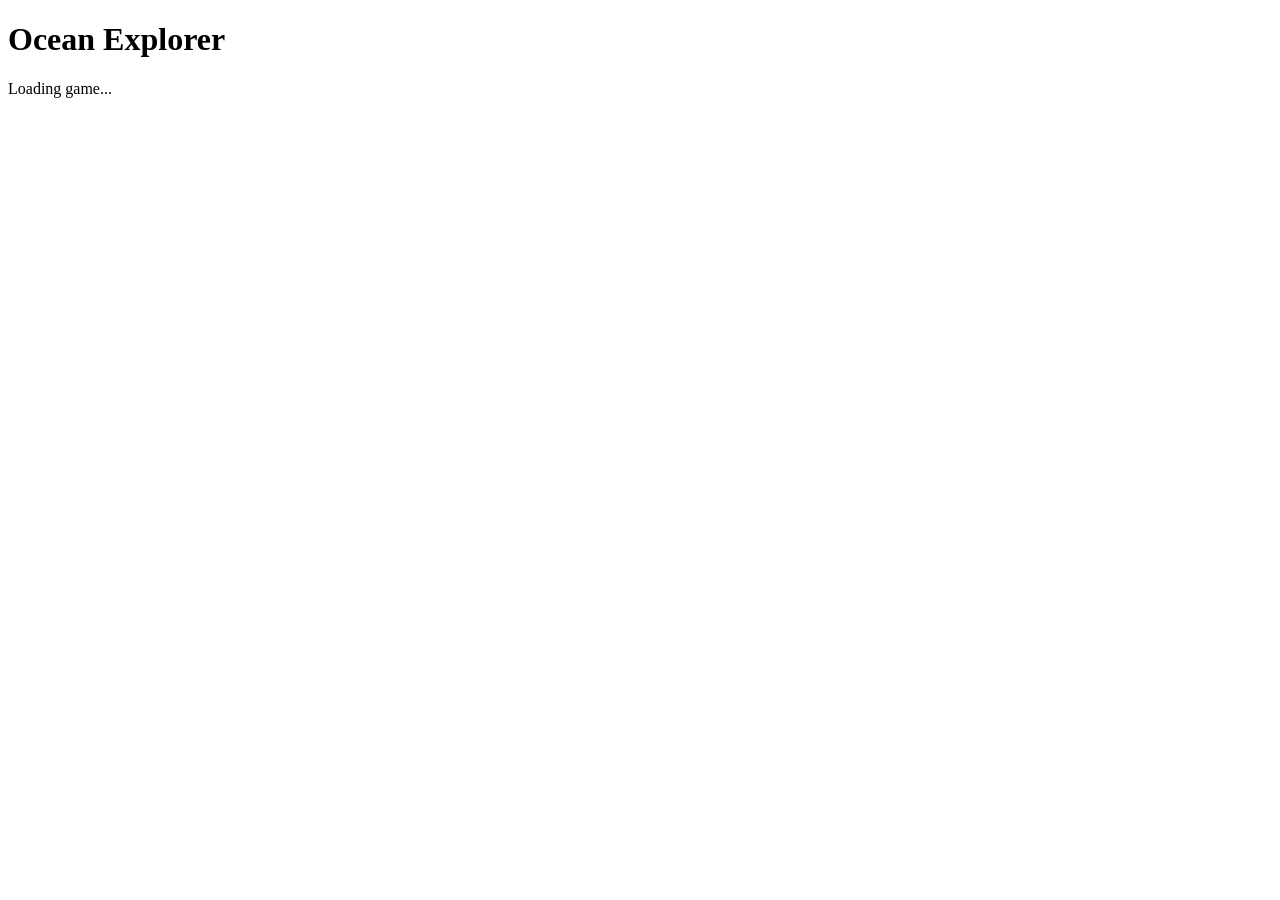
==== src/main/resources/public/index.html @ 3d0d6634 "first commit" ====
<!DOCTYPE html>
<html lang="en">
<head>
    <meta charset="UTF-8">
    <meta name="viewport" content="width=device-width, initial-scale=1.0">
    <title>Ocean Explorer</title>

    <link rel="stylesheet" href="/style.css">
</head>
<body>

    <h1>Ocean Explorer</h1>

    <p id="server-message">Loading game...</p>

    <div id="game-grid"></div>

    <script src="/script.js"></script>
</body>
</html>
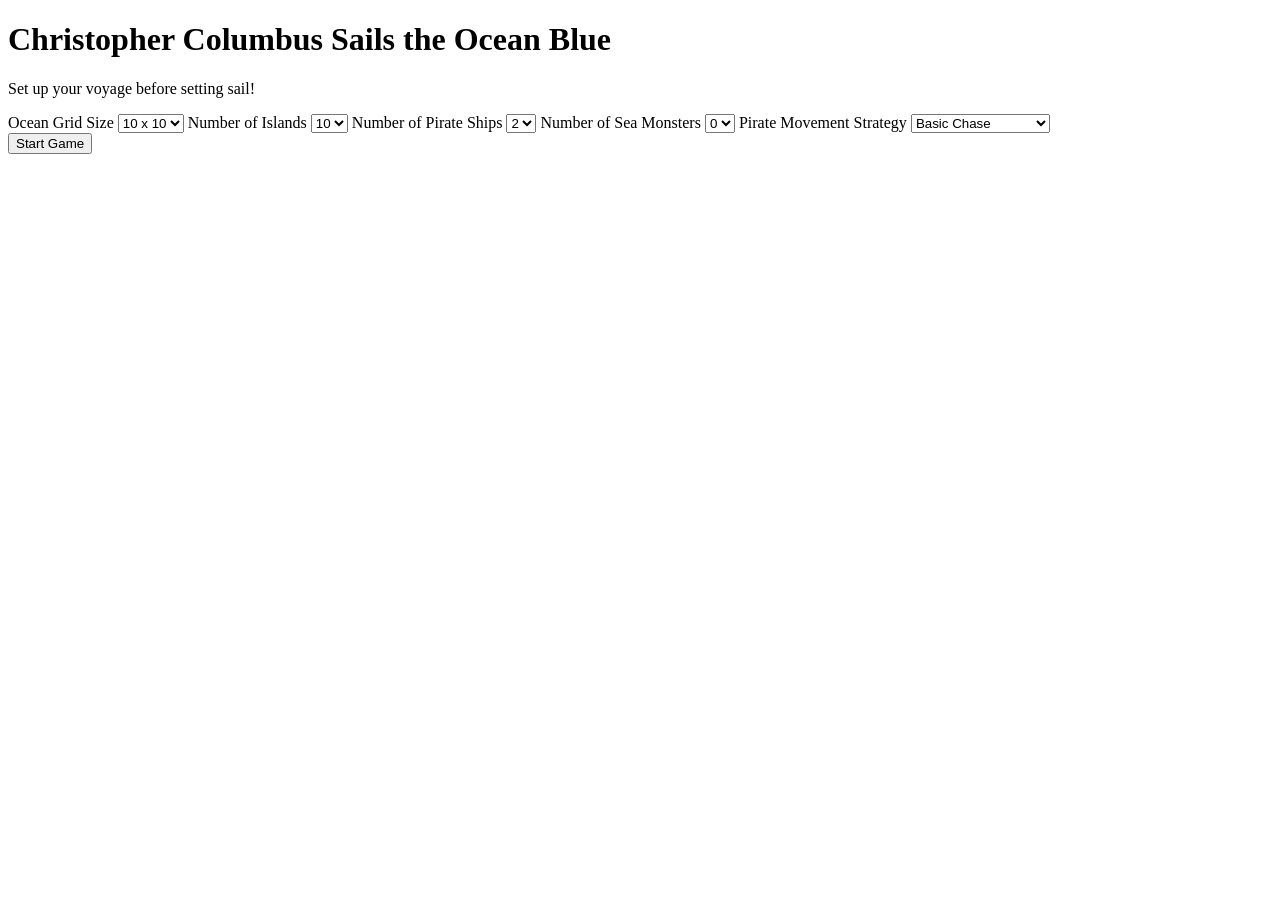
==== commit 1ceccbef: "added start menu to change grid size, island count, etc." ====
--- a/src/main/resources/public/index.html
+++ b/src/main/resources/public/index.html
@@ -4,18 +4,78 @@
 <head>
     <meta charset="UTF-8">
     <meta name="viewport" content="width=device-width, initial-scale=1.0">
-    <title>Ocean Explorer</title>
+    <title>Christopher Columbus Sails the Ocean Blue</title>
 
     <link rel="stylesheet" href="/style.css">
 </head>
 <body>
 
-    <h1>Ocean Explorer</h1>
+    <!-- Start Menu -->
+    <div id="start-menu">
 
-    <p id="server-message">Loading game...</p>
+        <h1>Christopher Columbus Sails the Ocean Blue</h1>
 
-    <div id="game-grid"></div>
+        <p>Set up your voyage before setting sail!</p>
+
+        <div class="menu-settings">
+
+            <label for="grid-size">Ocean Grid Size</label>
+            <select id="grid-size">
+                <option value="10">10 x 10</option>
+                <option value="15">15 x 15</option>
+                <option value="20">20 x 20</option>
+                <option value="25">25 x 25</option>
+            </select>
+
+            <label for="island-count">Number of Islands</label>
+            <select id="island-count">
+                <option value="10">10</option>
+                <option value="20">20</option>
+                <option value="30">30</option>
+                <option value="40">40</option>
+            </select>
+
+            <label for="pirate-count">Number of Pirate Ships</label>
+            <select id="pirate-count">
+                <option value="1">1</option>
+                <option value="2" selected>2</option>
+                <option value="3">3</option>
+                <option value="4">4</option>
+            </select>
+
+            <label for="monster-count">Number of Sea Monsters</label>
+            <select id="monster-count">
+                <option value="0">0</option>
+                <option value="1">1</option>
+                <option value="2">2</option>
+                <option value="3">3</option>
+            </select>
+
+            <label for="pirate-strategy">Pirate Movement Strategy</label>
+            <select id="pirate-strategy">
+                <option value="chase">Basic Chase</option>
+                <option value="random">Random Movement</option>
+                <option value="smart">Smart Chase</option>
+            </select>
+
+        </div>
+
+        <button id="start-game-button">Start Game</button>
+
+    </div>
+
+    <!-- Game Screen -->
+    <div id="game-screen" style="display: none;">
+
+        <h1>Christopher Columbus Sails the Ocean Blue</h1>
+
+        <p id="server-message">Loading game...</p>
+
+        <div id="game-grid"></div>
+
+    </div>
 
     <script src="/script.js"></script>
+
 </body>
 </html>
